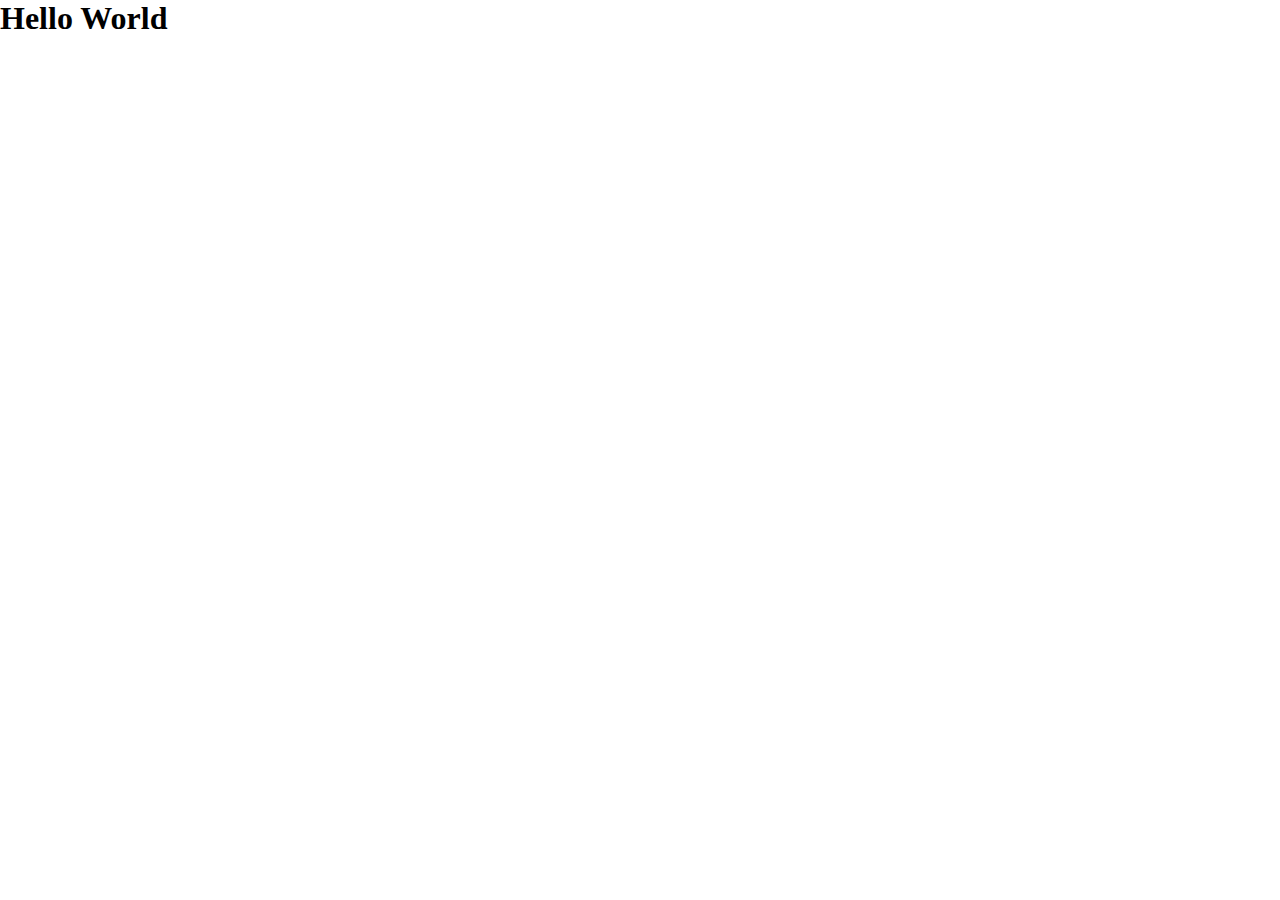
==== Javascript Basic/Index.html @ f283c0f1 "Javascript learning" ====
<!DOCTYPE html>
<html lang="en">
<head>
    <meta charset="UTF-8">
    <meta http-equiv="X-UA-Compatible" content="IE=edge">
    <meta name="viewport" content="width=device-width, initial-scale=1.0">
    <link rel="stylesheet" href="./style.css">
    <title>Document</title>
</head>
<body>
    <h1>Hello World</h1>
    <script src="./script.js"></script>
    <script src="./dom.js"></script>
</body>
</html>
---- Javascript Basic/style.css ----
*{
    margin: 0;
    padding: 0;
    box-sizing: border-box;
}
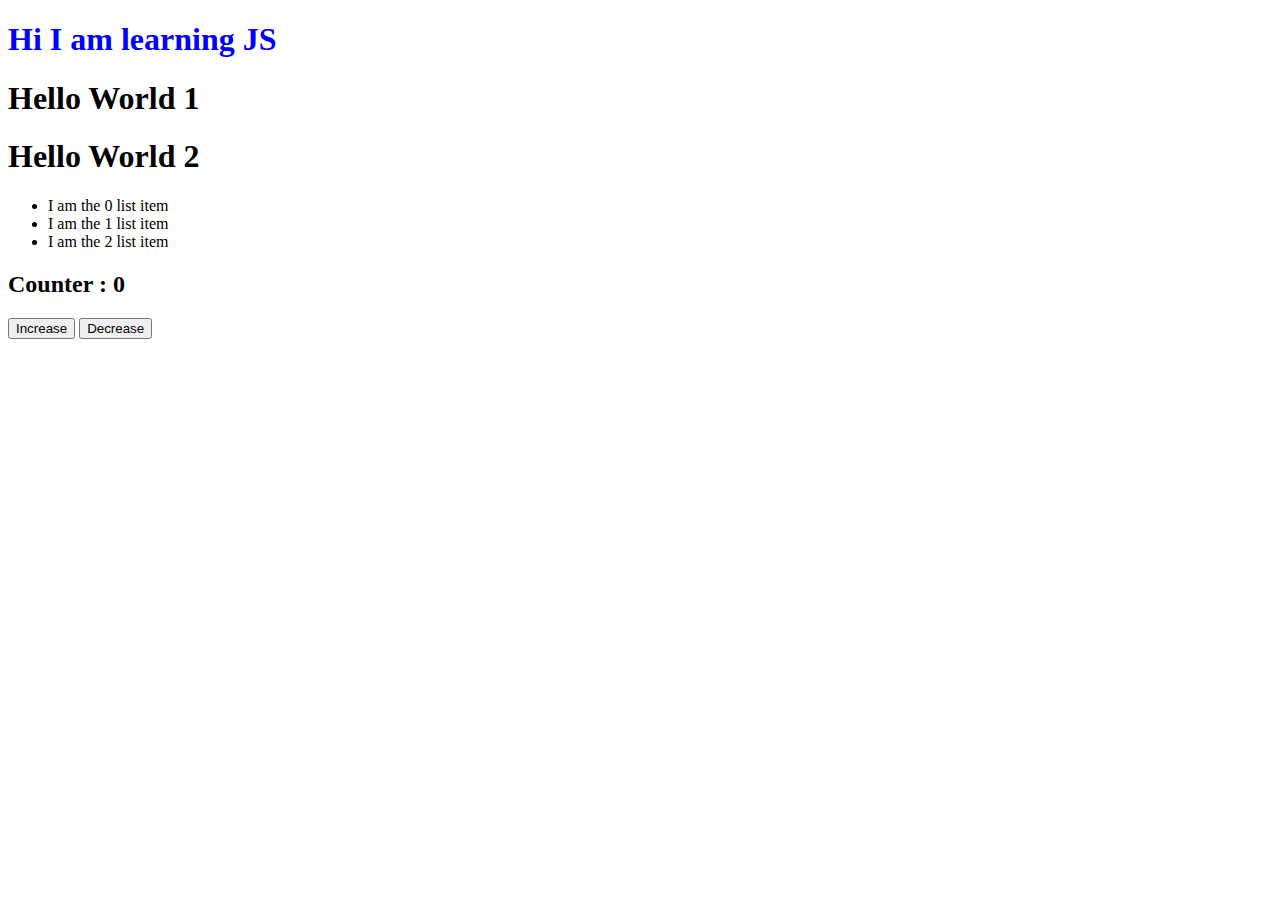
==== commit 7fe8c7a2: "Basic JS complete" ====
--- a/Javascript Basic/Index.html
+++ b/Javascript Basic/Index.html
@@ -8,8 +8,23 @@
     <title>Document</title>
 </head>
 <body>
-    <h1>Hello World</h1>
+    <h1 class="heading" id="title">Hello World</h1>
+    <h1 class="heading" id="title">Hello World 1</h1>
+    <h1 class="heading" id="title">Hello World 2</h1>
+    <ul>
+        <li>Lorem ipsum dolor sit.</li>
+        <li>Lorem ipsum dolor sit.</li>
+        <li>Lorem ipsum dolor sit.</li>
+    </ul>
+
+    <h2>Counter : <span id="counter">0</span></h2>
+    
+    <button class="incrementBtn">Increase</button>
+    <button class="decrementBtn">Decrease</button>
+
+    <ul id="list-item"></ul>
     <script src="./script.js"></script>
     <script src="./dom.js"></script>
+    <script src="./ES6+.js"></script>
 </body>
 </html>--- a/Javascript Basic/style.css
+++ b/Javascript Basic/style.css
@@ -1,5 +1,12 @@
-*{
+/* *{
     margin: 0;
     padding: 0;
     box-sizing: border-box;
+} */
+
+.blue{
+    background-color: #367fee;
+}
+.pink{
+    background-color: #ff6e6e;
 }